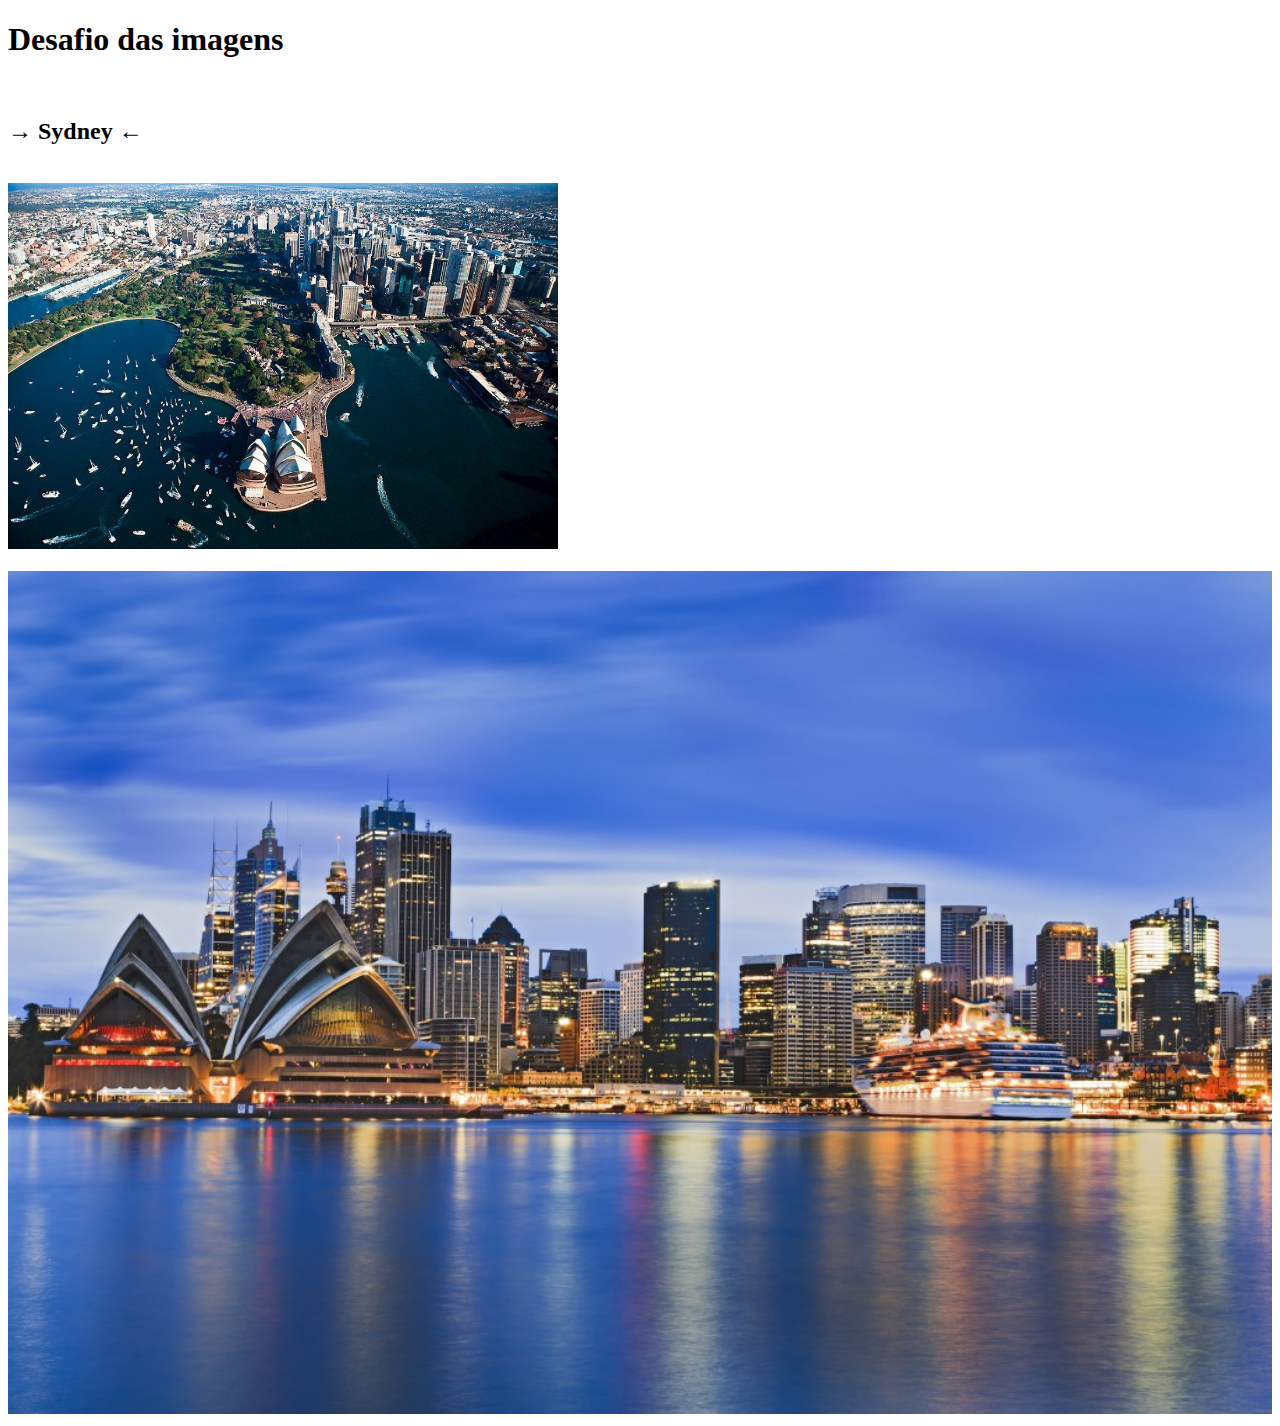
==== Aula-09/index.html @ 9df1b57b "Add files via upload" ====
<!DOCTYPE html>
<html lang="pt">
<head>
    <meta charset="UTF-8">
    <meta http-equiv="X-UA-Compatible" content="IE=edge">
    <meta name="viewport" content="width=device-width, initial-scale=1.0">
    <title>Aula 09 - Imagens </title>
    <link type="image/png" sizes="32x32" rel="icon" href="./Imagens/star_13439372.png">
</head>
<body>
    <h1>Desafio das imagens</h1>
    <br>
  
<h2> &rarr; Sydney &larr;</h2>
    
<br>
    <img src="./Imagens/Sydney_Capa.jpg" alt="Sydney View" width="550">
    
    <br>
    <br>
<picture>
    <source media="(max-width: 760px  )" srcset="./imagens/sydney-na-australia.jpg">
    <img src="./Imagens/Sydney2..jpg" alt="Sydney View" srcset="" width="100%">
</picture>
</body>
</html>
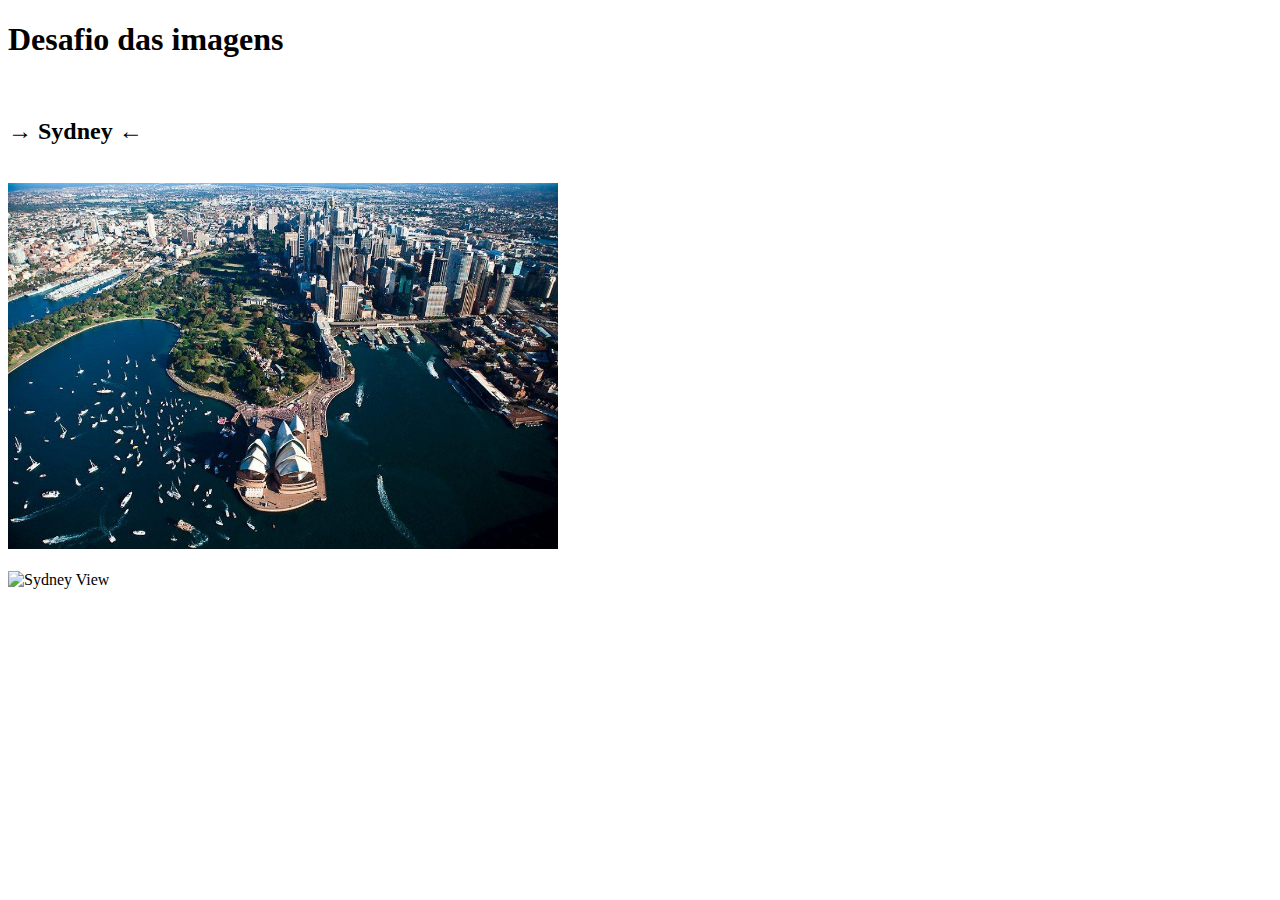
==== commit 51d6fcb8: "index.html" ====
--- a/Aula-09/index.html
+++ b/Aula-09/index.html
@@ -1,5 +1,5 @@
 <!DOCTYPE html>
-<html lang="pt">
+<html lang="pt-br">
 <head>
     <meta charset="UTF-8">
     <meta http-equiv="X-UA-Compatible" content="IE=edge">
@@ -19,8 +19,8 @@
     <br>
     <br>
 <picture>
-    <source media="(max-width: 760px  )" srcset="./imagens/sydney-na-australia.jpg">
+    <source media="(min-width: 760px)" srcset="./imagens/sydney-na-australia.jpg">
     <img src="./Imagens/Sydney2..jpg" alt="Sydney View" srcset="" width="100%">
 </picture>
 </body>
-</html>+</html>
